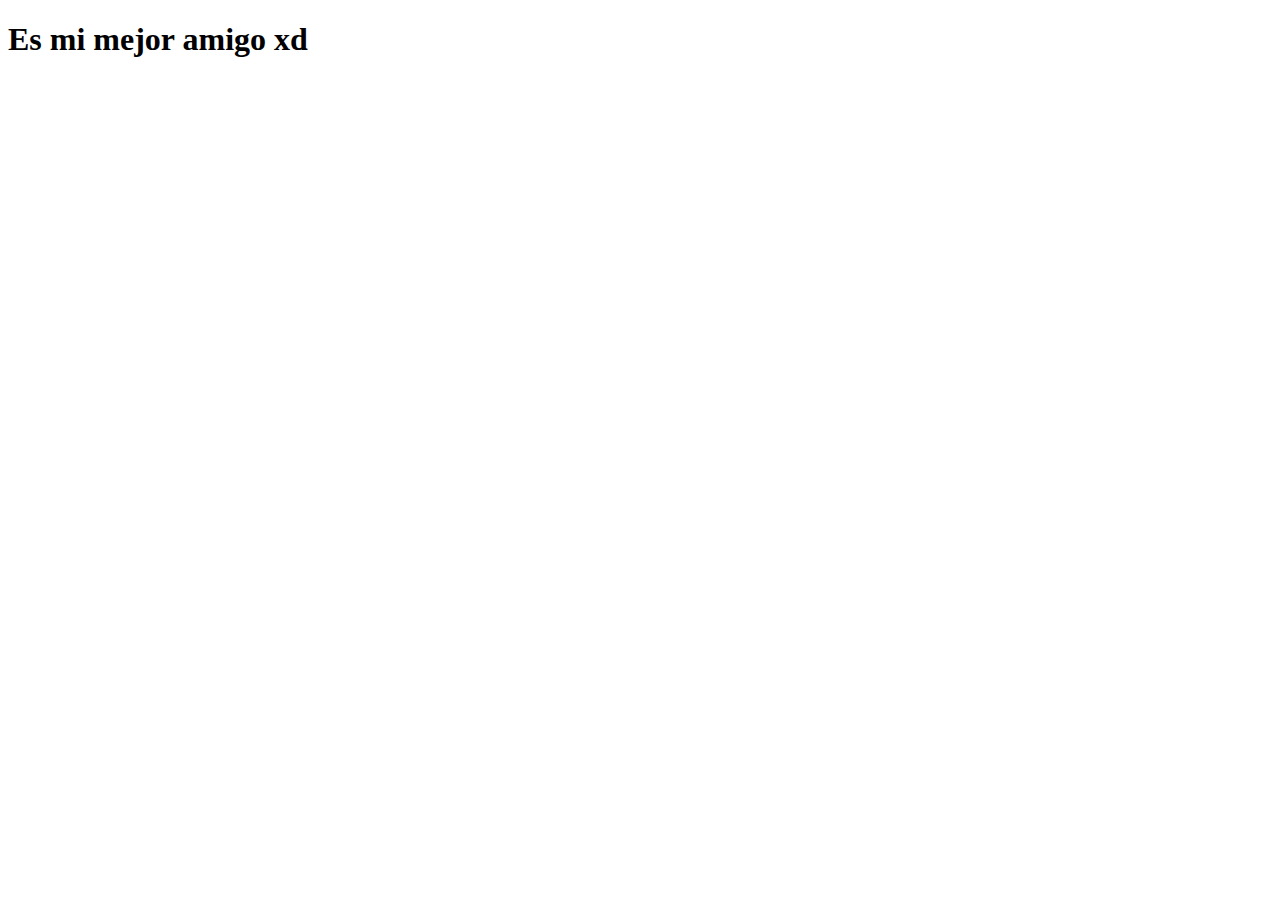
==== index.html @ 5be8119f "Create index.html" ====
<!DOCTYPE html>
<html lang="en">
<head>
    <meta charset="UTF-8">
    <meta name="viewport" content="width=device-width, initial-scale=1.0">
    <title>Christian Rivera Portfolio</title>
</head>
<body>
    <h1>Es mi mejor amigo xd</h1>
    
</body>
</html>
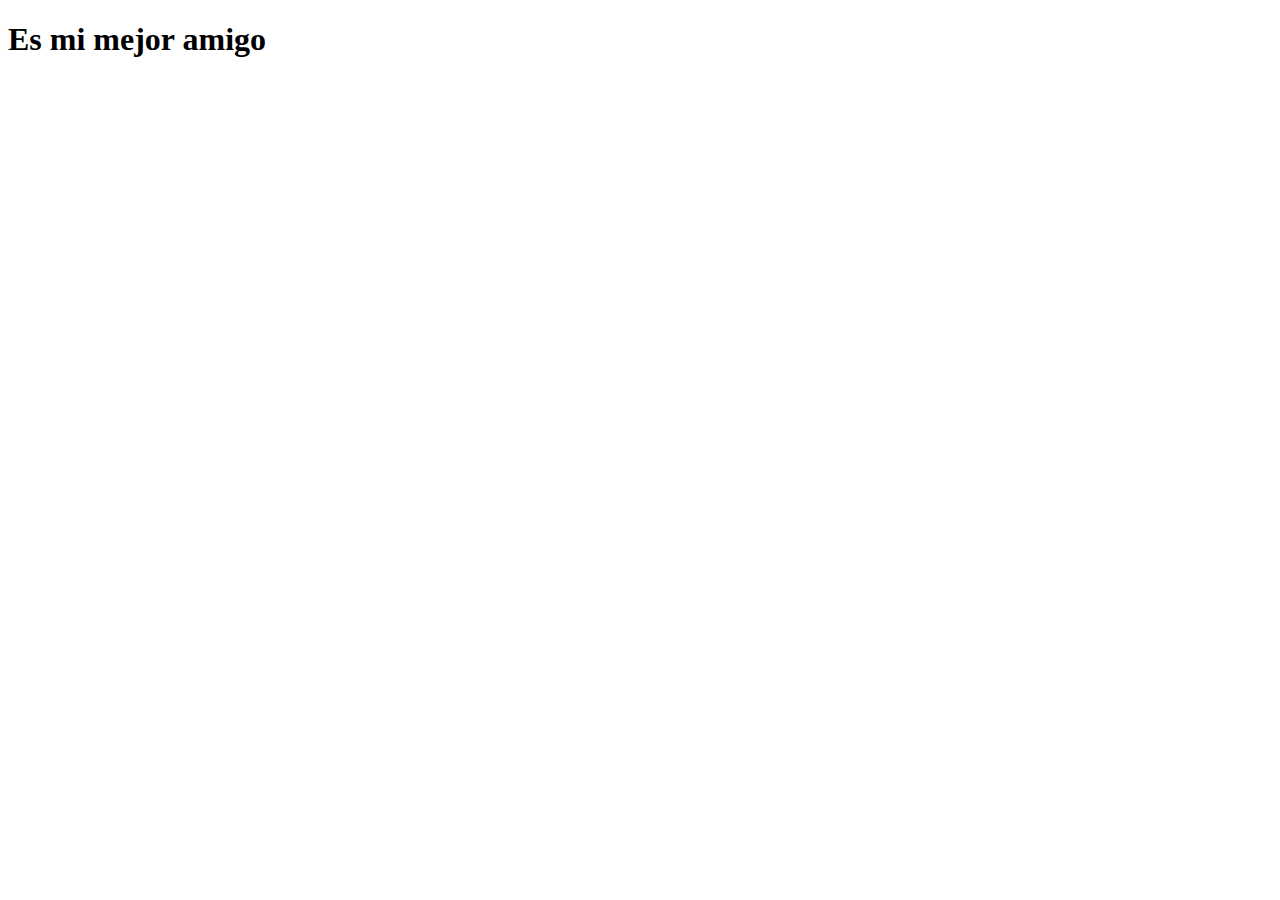
==== commit c7bcb539: "Update index.html" ====
--- a/index.html
+++ b/index.html
@@ -6,7 +6,7 @@
     <title>Christian Rivera Portfolio</title>
 </head>
 <body>
-    <h1>Es mi mejor amigo xd</h1>
+    <h1>Es mi mejor amigo</h1>
     
 </body>
 </html>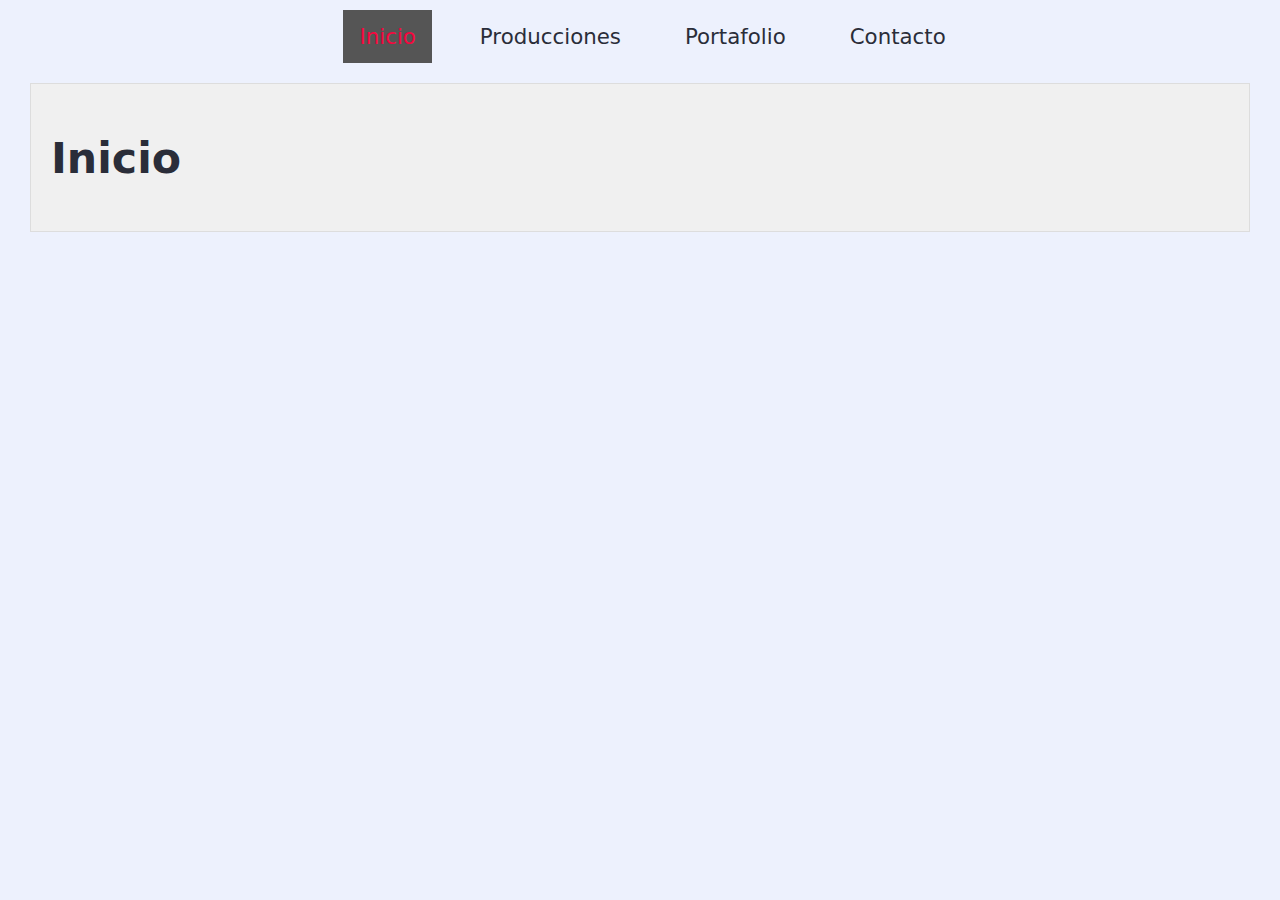
==== commit 624e42ea: "Changes" ====
--- a/index.html
+++ b/index.html
@@ -2,11 +2,41 @@
 <html lang="en">
 <head>
     <meta charset="UTF-8">
+    <meta name="author" content="Oscar Campuzano">
     <meta name="viewport" content="width=device-width, initial-scale=1.0">
+    <link rel="stylesheet" href="./css/styles.css">
     <title>Christian Rivera Portfolio</title>
 </head>
 <body>
-    <h1>Es mi mejor amigo</h1>
-    
+  <nav>
+    <ul>
+      <li><a href="#inicio-div">Inicio</a></li>
+      <li><a href="#producciones-div">Producciones</a></li>
+      <li><a href="#portafolio-div">Portafolio</a></li>
+      <li><a href="#contacto-div">Contacto</a></li>
+    </ul>
+  </nav>
+  
+  <div id="contenido">
+
+    <div id="inicio-div">
+      <h1>Inicio</h1>
+    </div>
+
+    <div id="producciones-div">
+      <h1>Producciones</h1>
+    </div>
+
+    <div id="portafolio-div">
+      <h1>Portafolio</h1>
+    </div>
+
+    <div id="contacto-div">
+      <h1>Contacto</h1>
+    </div>
+
+  </div>
+  
+  <script src="./script/script.js"></script>
 </body>
 </html>--- a/css/styles.css
+++ b/css/styles.css
@@ -0,0 +1,64 @@
+body {
+    font-family: system-ui, -apple-system, BlinkMacSystemFont, 'Segoe UI', Roboto, Oxygen, Ubuntu, Cantarell, 'Open Sans', 'Helvetica Neue', sans-serif, sans-serif;
+    margin: 10px;
+    padding: 0;
+    background-color: #edf1fd;
+    color: #2a2d39;
+    font-size: 16pt;
+  }
+  
+/* Estilos para el menú */
+nav ul {
+  list-style-type: none;
+  background-color: #edf1fd;
+  overflow: hidden;
+  margin: 0;
+  padding: 0;
+  text-align: center;
+}
+
+nav li {
+  display: inline-block; /* Muestra los elementos en línea */
+  margin-left: 2%; /* Agrega un espacio entre los elementos */
+}
+
+/*Estilo texto de menu principal*/
+nav a {
+  display: block;
+  color: white;
+  text-align: center;
+  padding: 14px 16px;
+  text-decoration: none;
+  color: #2a2d39;
+}
+
+/* Estilos para el enlace seleccionado */
+nav a.seleccionado {
+  background-color: #555;
+  color: #f7063e;
+}
+
+/* Estilos para los divs de contenido */
+#contenido > div {
+  display: none;
+  padding: 20px;
+  background-color: #f0f0f0;
+  border: 1px solid #ddd;
+  margin: 20px 20px 20px 20px;
+
+}
+
+/* Media query para dispositivos móviles */
+@media (max-width: 768px) {
+  nav ul {
+    text-align: center; /* Centra los elementos en dispositivos móviles */
+  }
+  
+  nav li {
+    display: block; /* Hace que los elementos se apilen en dispositivos móviles */
+    margin: 10px 0; /* Agrega espacio entre los elementos apilados */
+    
+  }
+
+
+}